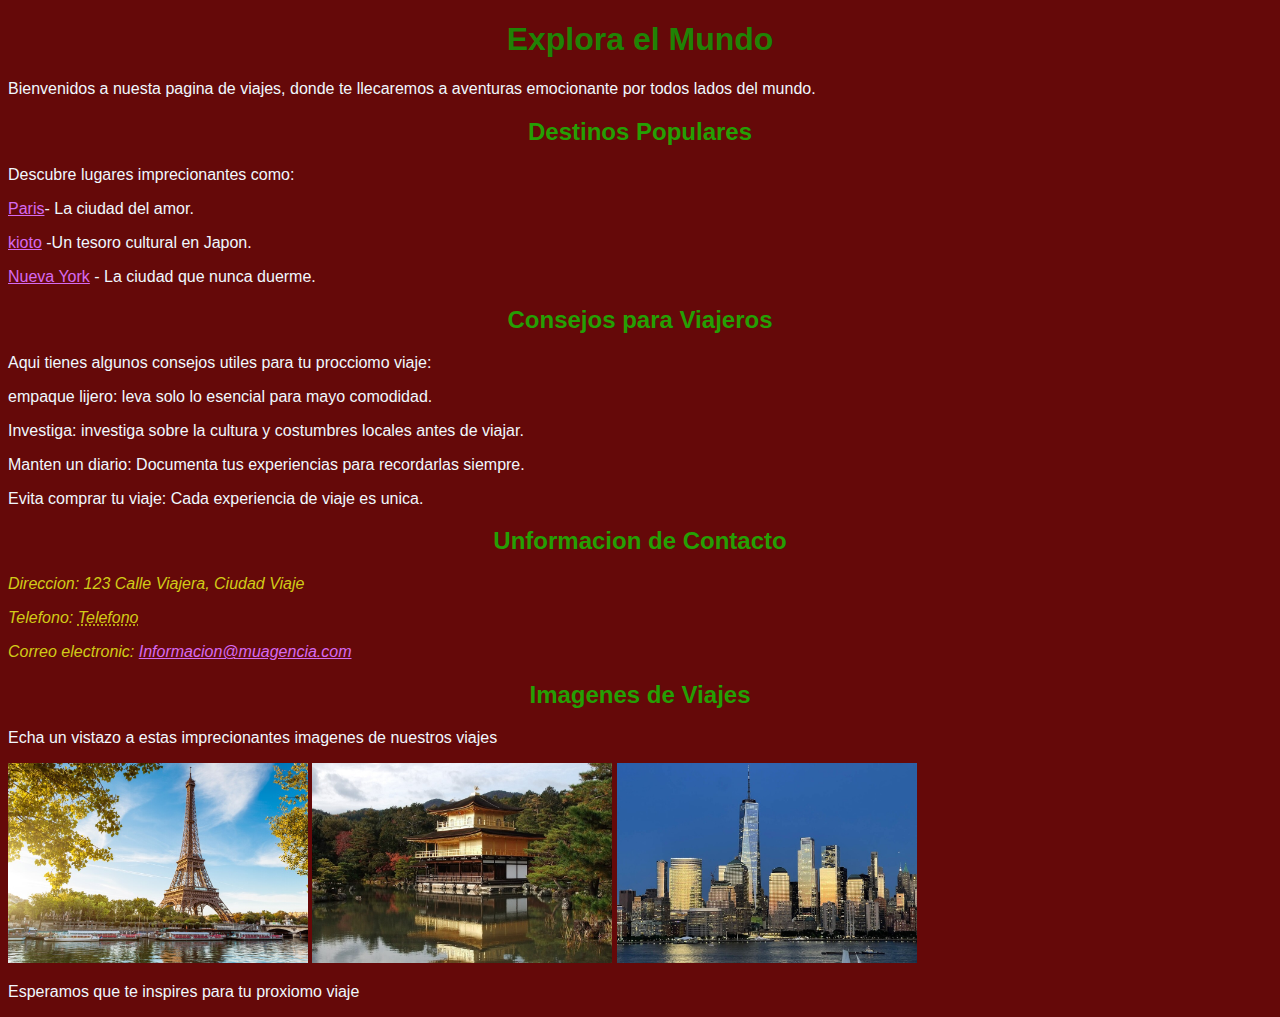
==== practica.html @ d612e72e "trabajos" ====
<!DOCTYPE html>
<html lang="en">
<head>
    <meta charset="UTF-8">
    <meta name="viewport" content="width=device-width, initial-scale=1.0">
   <link rel="icon" type="icon/png" href="favicon.png">
    <title>Mi pagina de viajes</title>
   
</head>
<body>
    <link rel="stylesheet" href="estiloss.css">
    <h1>Explora el Mundo</h1>
    <p>Bienvenidos a nuesta pagina de viajes, donde te llecaremos a aventuras emocionante por todos lados del mundo.</p>
    <h2>Destinos Populares</h2>
    <p >Descubre lugares imprecionantes como:</p>
    <p> <ins>Paris</ins>- La ciudad del amor.</p>
    <P> <ins>kioto</ins> -Un tesoro cultural en Japon.</P>
    <p> <ins>Nueva York</ins> - La ciudad que nunca duerme.</p>
    <h2>Consejos para Viajeros  </h2>
    <p>Aqui tienes algunos consejos utiles para tu procciomo viaje:</p>
    <p>empaque lijero: leva solo lo esencial para mayo comodidad.</p>
<p>Investiga: investiga sobre la cultura y costumbres locales antes de viajar.</p>
<p>Manten un diario: Documenta tus experiencias para recordarlas siempre. </p>
<p>Evita comprar tu viaje: Cada experiencia de viaje es unica.</p>
<h2>Unformacion de Contacto</h2>
<p class="Direccionp1"> <em>Direccion: 123 Calle Viajera, Ciudad Viaje</em> </p>
<p class="Direccionp1"> <em>Telefono: <abbr title="123-456-789">Telefono</abbr> </em></p>
<p class="Direccionp1"> <em>Correo electronic: <ins>Informacion@muagencia.com</ins> </em> </p>
<h2>Imagenes de Viajes</h2>
<p>Echa un vistazo a estas imprecionantes imagenes de nuestros viajes</p>
<img width="300" src="eiffel.jpg" alt="foto de la torre eiffel">  <img width="300" src="kioto.jpg" alt="foto de kioto"> 
<img  width="300"  src="nyc.jpg" alt="imajen de Nueva York">
<p>Esperamos que te inspires para tu proxiomo viaje </p>




</body>
</html>
---- estiloss.css ----
body{
   background-color: rgb(101, 9, 9);
   font-family: Arial, Helvetica, sans-serif;

   
}
h2{
    color: rgb(37, 159, 4);
    text-align: center;
}
p{
    color: aliceblue;
    
}
h1{
    color: rgb(32, 131, 5);
    text-align: center;
}

ins{
    color: rgb(214, 106, 241);
}

.Direccionp1{
    color: rgb(209, 203, 24);
}
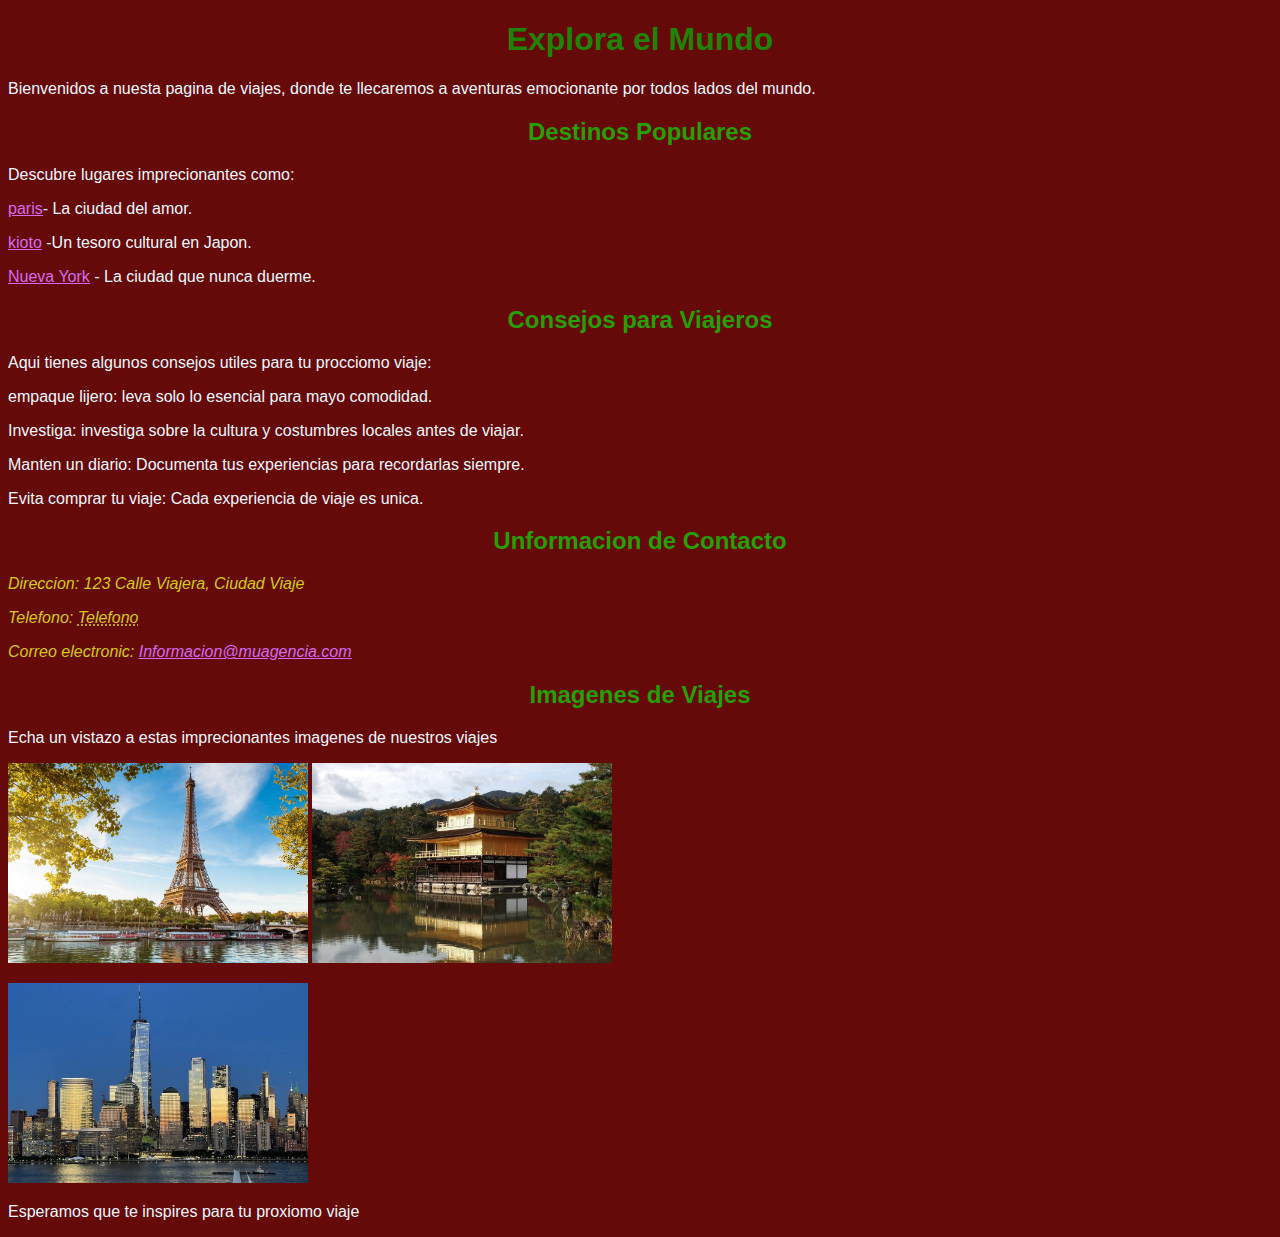
==== commit 47223c55: "repositorio" ====
--- a/practica.html
+++ b/practica.html
@@ -4,18 +4,19 @@
     <meta charset="UTF-8">
     <meta name="viewport" content="width=device-width, initial-scale=1.0">
    <link rel="icon" type="icon/png" href="favicon.png">
+   <link rel="stylesheet" href="estiloss.css">
     <title>Mi pagina de viajes</title>
    
 </head>
 <body>
-    <link rel="stylesheet" href="estiloss.css">
+   
     <h1>Explora el Mundo</h1>
     <p>Bienvenidos a nuesta pagina de viajes, donde te llecaremos a aventuras emocionante por todos lados del mundo.</p>
     <h2>Destinos Populares</h2>
     <p >Descubre lugares imprecionantes como:</p>
-    <p> <ins>Paris</ins>- La ciudad del amor.</p>
-    <P> <ins>kioto</ins> -Un tesoro cultural en Japon.</P>
-    <p> <ins>Nueva York</ins> - La ciudad que nunca duerme.</p>
+    <p> <ins><a href="https://www.paris.es/" target="_blank">paris</a></ins>- La ciudad del amor.</p>
+    <P> <ins><a href="https://www.paris.es/" target="_blank" >kioto</a></ins> -Un tesoro cultural en Japon.</P>
+    <p> <ins><a href="https://www.anuevayork.com/que-hacer-nueva-york-top-20/" target="_blank" >Nueva York</a></ins> - La ciudad que nunca duerme.</p>
     <h2>Consejos para Viajeros  </h2>
     <p>Aqui tienes algunos consejos utiles para tu procciomo viaje:</p>
     <p>empaque lijero: leva solo lo esencial para mayo comodidad.</p>
@@ -25,11 +26,11 @@
 <h2>Unformacion de Contacto</h2>
 <p class="Direccionp1"> <em>Direccion: 123 Calle Viajera, Ciudad Viaje</em> </p>
 <p class="Direccionp1"> <em>Telefono: <abbr title="123-456-789">Telefono</abbr> </em></p>
-<p class="Direccionp1"> <em>Correo electronic: <ins>Informacion@muagencia.com</ins> </em> </p>
+<p class="Direccionp1"> <em>Correo electronic: <ins><a href="Informacion@muagencia.com" target="_blank" >Informacion@muagencia.com</a></ins> </em> </p>
 <h2>Imagenes de Viajes</h2>
 <p>Echa un vistazo a estas imprecionantes imagenes de nuestros viajes</p>
-<img width="300" src="eiffel.jpg" alt="foto de la torre eiffel">  <img width="300" src="kioto.jpg" alt="foto de kioto"> 
-<img  width="300"  src="nyc.jpg" alt="imajen de Nueva York">
+<p><img width="300" src="eiffel.jpg" alt="foto de la torre eiffel">  <img width="300" src="kioto.jpg" alt="foto de kioto"> </p>
+<p><img  width="300"  src="nyc.jpg" alt="imajen de Nueva York"></p>
 <p>Esperamos que te inspires para tu proxiomo viaje </p>
 
 
--- a/estiloss.css
+++ b/estiloss.css
@@ -25,3 +25,6 @@
     color: rgb(209, 203, 24);
 }
 
+a{
+    color: rgb(214, 106, 241);
+}